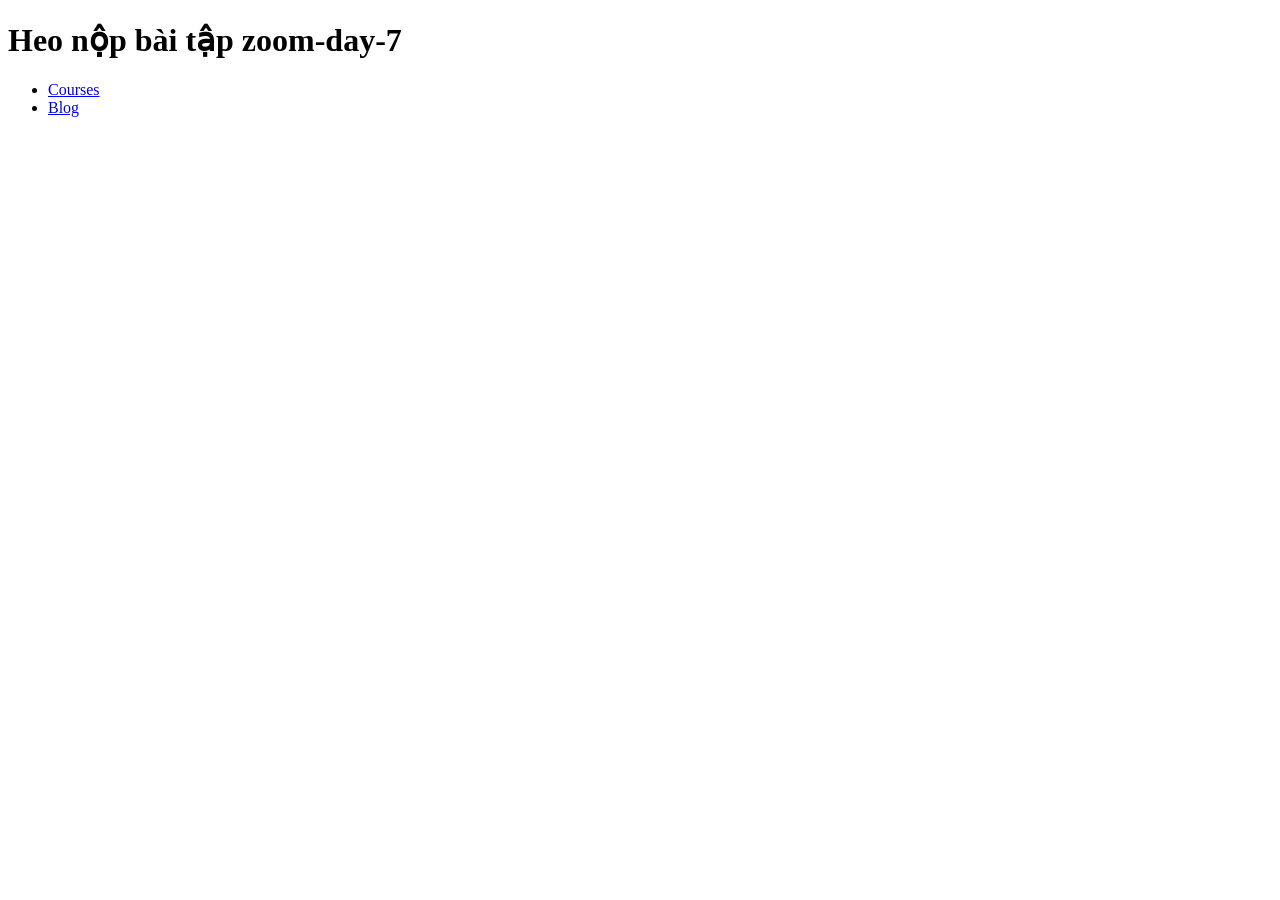
==== index.html @ 6b0902b6 "last-final" ====
<!DOCTYPE html>
<html lang="en">
<head>
    <meta charset="UTF-8">
    <meta name="viewport" content="width=device-width, initial-scale=1.0">
    <title>Document</title>
</head>
<body style="font-size: 16px;">
    <h1>Heo nộp bài tập zoom-day-7</h1>
    <ul>
        <li><a href="./courses.html">Courses</a></li>
        <li><a href="./blog.html">Blog</a></li>
    </ul>
</body>
</html>
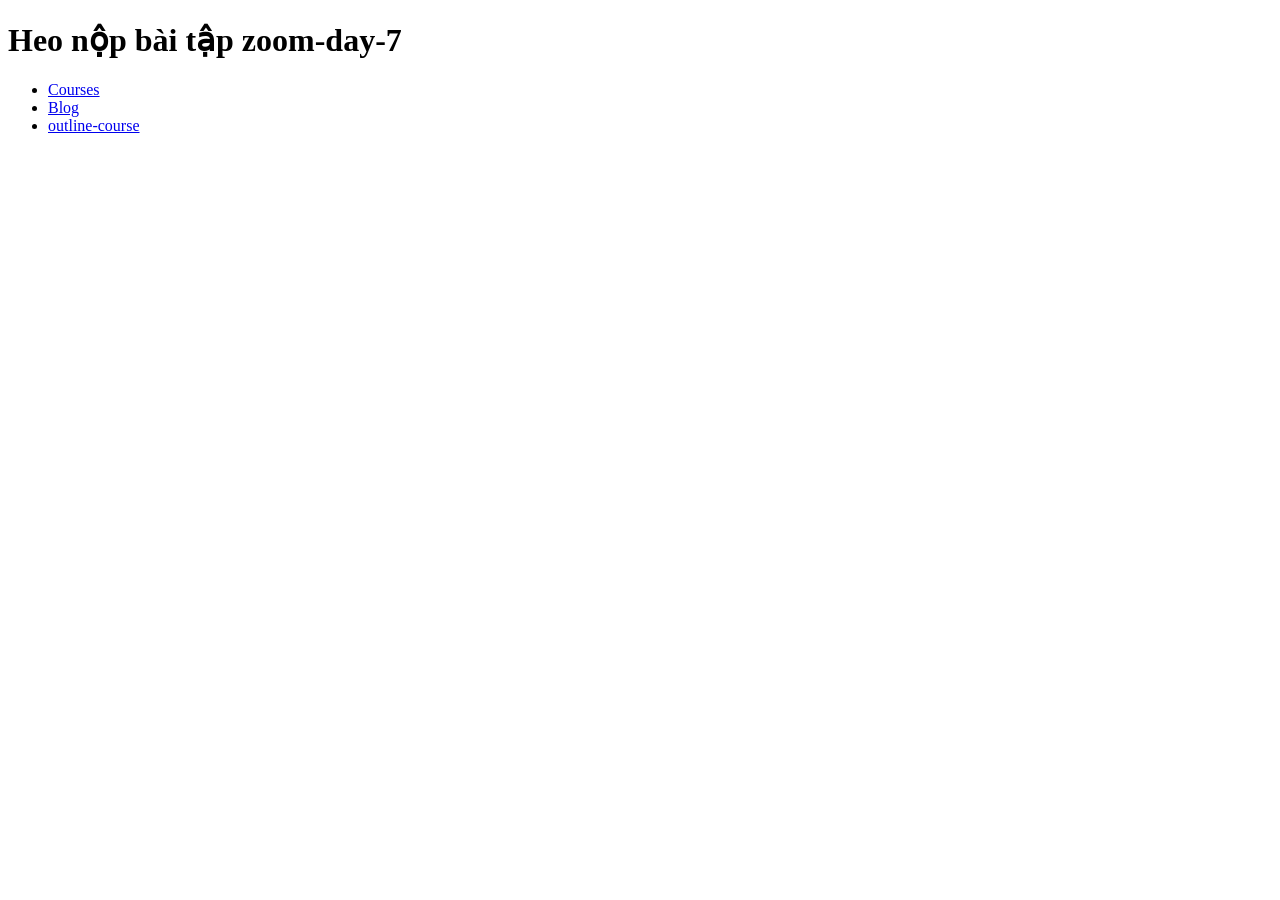
==== commit 770e8740: "final-commit" ====
--- a/index.html
+++ b/index.html
@@ -10,6 +10,7 @@
     <ul>
         <li><a href="./courses.html">Courses</a></li>
         <li><a href="./blog.html">Blog</a></li>
+        <li><a href="./outline-course.html">outline-course</a></li>
     </ul>
 </body>
 </html>
